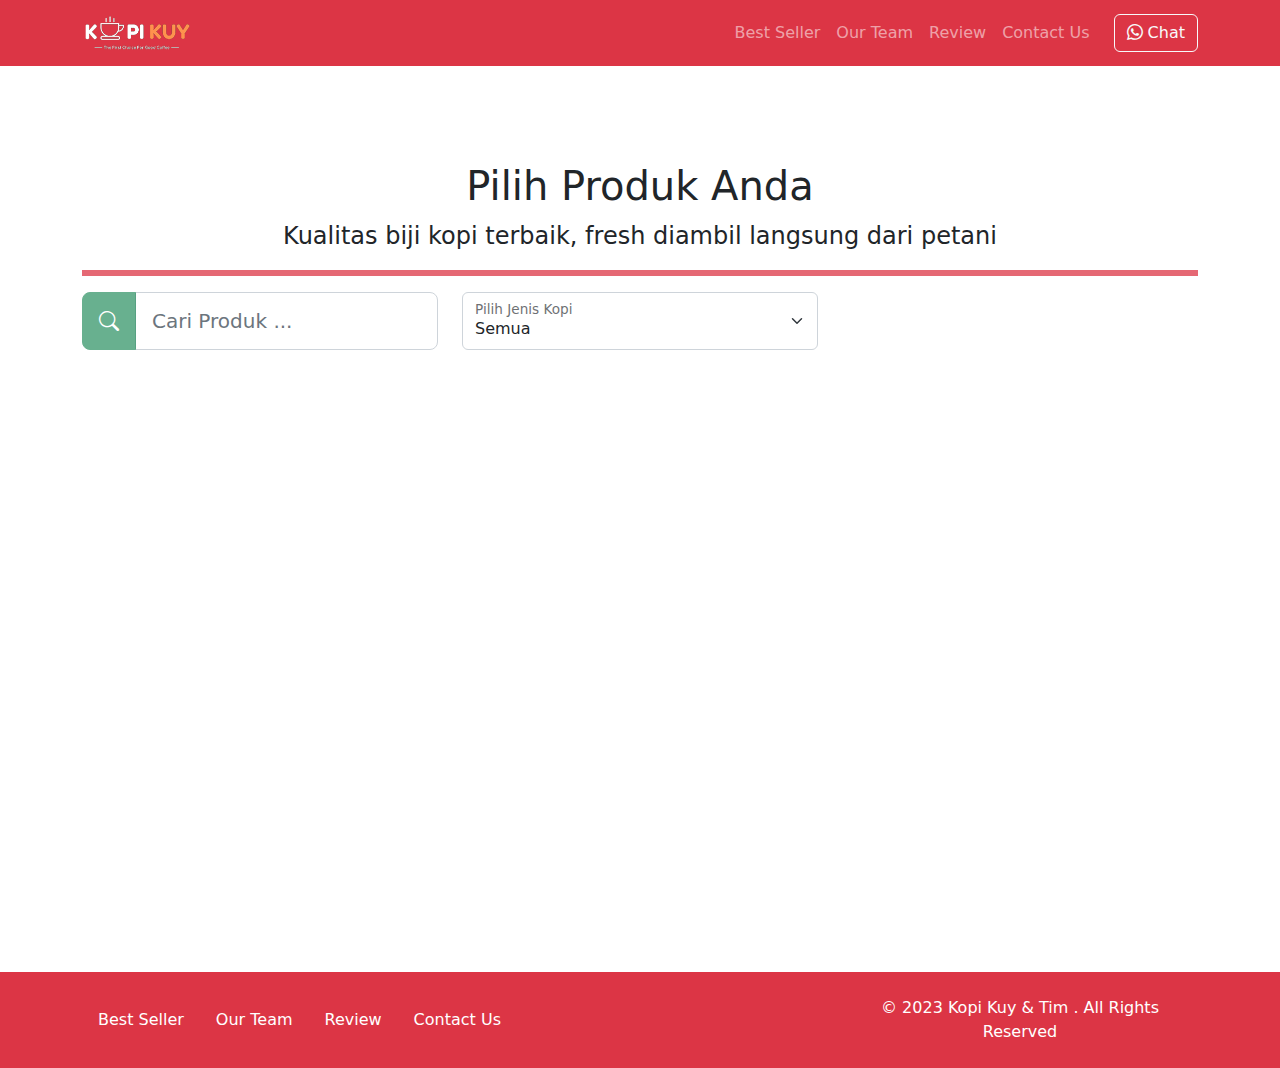
==== produk.html @ 3463b7d6 "Add files via upload" ====
<!DOCTYPE html>
<html lang="id">

<head>
    <meta charset="UTF-8">
    <meta http-equiv="X-UA-Compatible" content="IE=edge">
    <meta name="viewport" content="width=device-width, initial-scale=1.0">
    <link rel="shortcut icon" href="images/favicon/favicon.ico" type="image/x-icon">
    <title>Produk</title>
    <link rel="shortcut icon" href="images/favicon.ico" type="image/x-icon">
    <link rel="stylesheet" href="vendor/bootstrap/bootstrap.min.css">
    <link rel="stylesheet" href="vendor/bootstrap/bootstrap-icons.css">
    <script src="vendor/bootstrap/bootstrap.bundle.min.js"></script>
    <script src="js/jquery-3.6.3.min.js"></script>
    <style>
        /* tulis kode CSS internal di bawah sini */



        /* Batas Akhir penulisan kode CSS internal */
    </style>
</head>

<body>
    <!-- Tulis Kode Bootstrap Di Bawah Sini -->

    <nav class="navbar sticky-top navbar-dark bg-danger navbar-expand-lg bisadicopy">
        <div class="container">
            <a class="navbar-brand" href="index.html">
                <img src="images/logo/logo_kuy.png" height="40" alt="image">
            </a>
            <button class="navbar-toggler" type="button" data-bs-toggle="collapse" data-bs-target="#navbarNav11"
                aria-controls="navbarNav11" aria-expanded="false" aria-label="Toggle navigation">
                <span class="navbar-toggler-icon"></span>
            </button>
            <div class="collapse navbar-collapse" id="navbarNav11">
                <ul class="navbar-nav ms-auto">
                    <li class="nav-item">
                        <a class="nav-link" href="index.html#best-seller">Best Seller</a>
                    </li>
                    <li class="nav-item">
                        <a class="nav-link" href="index.html#our-team">Our Team</a>
                    </li>
                    <li class="nav-item">
                        <a class="nav-link" href="index.html#review">Review</a>
                    </li>
                    <li class="nav-item">
                        <a class="nav-link" href="index.html#contact-us">Contact Us</a>
                    </li>
                </ul>
                <a target="_blank" class="btn btn-outline-light ms-md-3"
                    href="https://wa.me/6281291551234?text=halo kopi kuy saya mau pesan"><i class="bi bi-whatsapp"></i>
                    Chat</a>
            </div>
        </div>
    </nav>

    <section class="riki-block produk text-center my-5 py-5">
        <div class="container">
            <h1>Pilih Produk Anda</h1>
            <p class="fs-4">Kualitas biji kopi terbaik, fresh diambil langsung dari petani</p>
            <hr class="border border-danger border-3 opacity-75">

            <!-- Ini Untuk Select -->
           <div class="row gap-2 gap-md-0">
                <div class="col-md-4">
                    <div class="input-group input-group-lg h-100">
                        <button aria-readonly="true" disabled class="btn btn-success" type="button" id="btn-cari-produk">
                            <i class="bi bi-search"></i>
                        </button>
                        <input id="cari-produk" type="search" class="form-control" placeholder="Cari Produk ..." aria-label="Cari produk search">
                      </div>
                </div>
                <div class="col-md-4">
                    <div class="form-floating">
                        <select class="form-select" id="select_kopi">
                            <option selected value="semua">Semua</option>
                            <option value="arabica">Arabica</option>
                            <option value="robusta">Robusta</option>
                            <option value="nonkopi">Non Kopi</option>
                        </select>
                        <label for="select_kopi">Pilih Jenis Kopi</label>
                    </div>
                </div>


            <div id="baris_produk" class="row row-cols-1 row-cols-sm-2 row-cols-md-3 row-cols-lg-4 text-center mt-5">
               

            </div>
        </div>
    </section>

    <footer class="riki-block footer-small py-4 bg-danger">
        <div class="container">
            <div class="row align-items-center">
                <div class="col-12 col-md-8">
                    <ul class="nav justify-content-center justify-content-md-start">
                        <li class="nav-item">
                            <a class="nav-link" href="index.html#best-seller">Best Seller</a>
                        </li>
                        <li class="nav-item">
                            <a class="nav-link" href="index.html#our-team">Our Team</a>
                        </li>
                        <li class="nav-item">
                            <a class="nav-link" href="index.html#review">Review</a>
                        </li>



                        
                        <li class="nav-item">
                            <a class="nav-link" href="index.html#contact-us">Contact Us</a>
                        </li>
                    </ul>
                </div>

                <div class="col-12 col-md-4 mt-4 mt-md-0 text-center text-md-right">
                    &copy; 2023 Kopi Kuy &amp; Tim . All Rights Reserved
                </div>
            </div>
        </div>
    </footer>


    <!-- Batas Akhir penulisan kode Bootstrap -->
    <script>
        /* Tulis Javascript Di bawah Sini */
        var sumber = "https://rikikurnia.com/prakerja/api/kopi"
        var sumber2 = "data.json"

        select_kopi.onchange = function () {
            var dipilih = select_kopi.value
            console.log(dipilih)
            var template = ""
            $.getJSON(sumber2).then(function (data) {
                var data_kopi = data[dipilih]
                console.log(data_kopi)

                data_kopi.forEach(item => {
                    template += `<div class="col mb-4">
                                    <div class="card">
                                        <img src="${item.foto}" class="card-img-top" alt="...">
                                        <div class="card-body">
                                            <h5 class="card-title">${item.nama}</h5>
                                            <div class="row hargasize my-4">
                                                <div class="col">
                                                    ${item.size}
                                                </div>
                                                <div class="col">
                                                    ${item.harga}
                                                </div>
                                            </div>
                                            <a href="${item.link}" class="btn btn-success w-100">
                                                <i class="bi bi-cart-check"></i> Beli</a>
                                        </div>
                                    </div>
                                </div>`
                                
                })

                baris_produk.innerHTML = template

            })
            
            

        }

        /* Batas Akhir penulisan kode Javascript */
    </script>
</body>

</html>
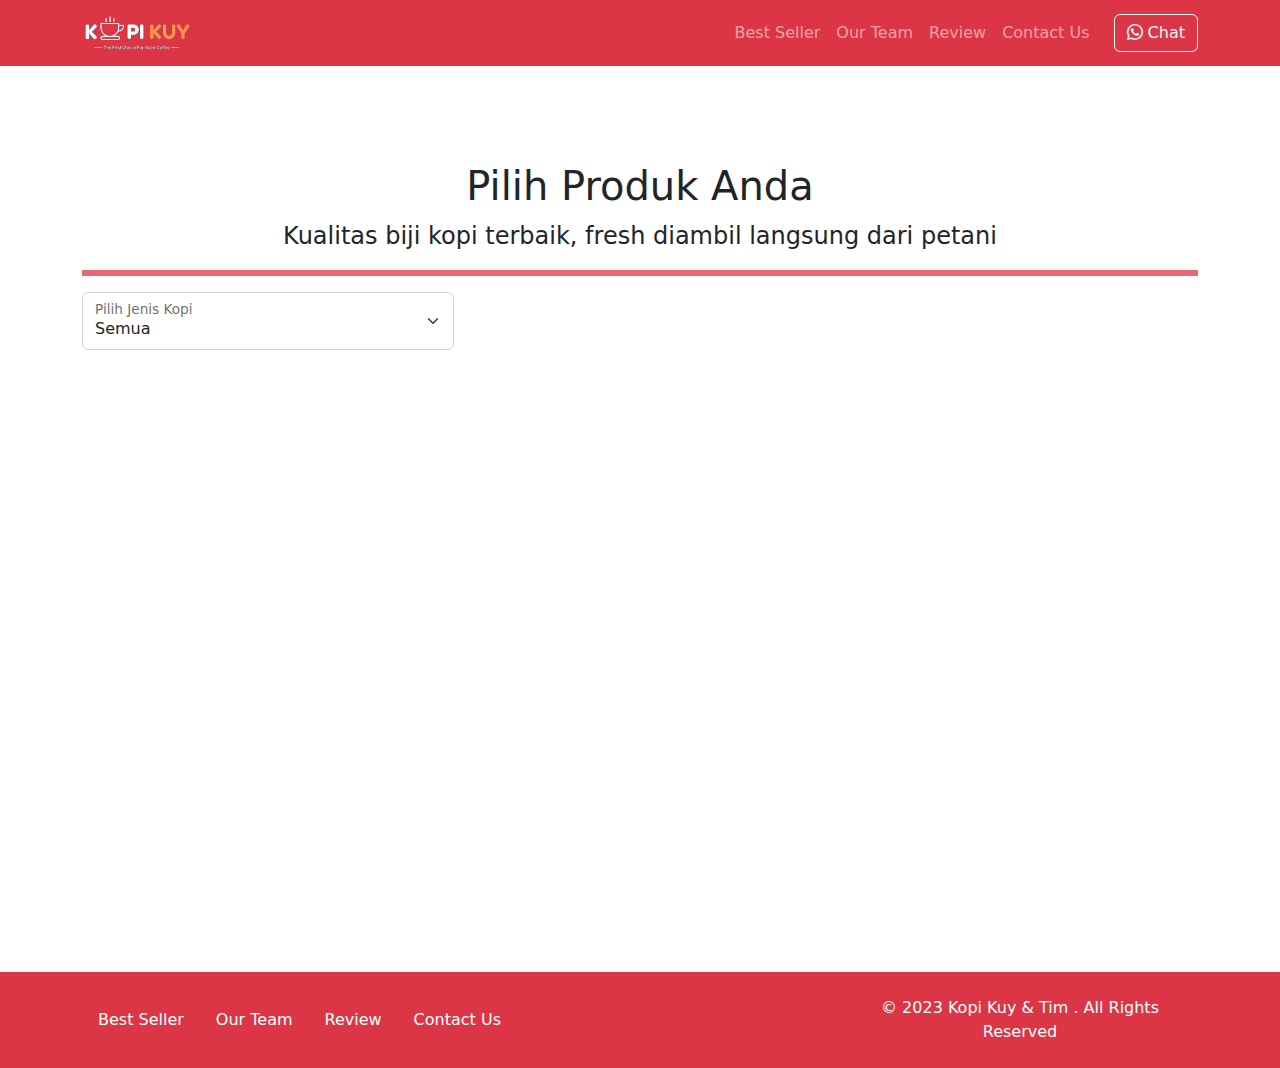
==== commit 836c60d6: "hapus selectnya" ====
--- a/produk.html
+++ b/produk.html
@@ -62,30 +62,22 @@
             <hr class="border border-danger border-3 opacity-75">
 
             <!-- Ini Untuk Select -->
-           <div class="row gap-2 gap-md-0">
-                <div class="col-md-4">
-                    <div class="input-group input-group-lg h-100">
-                        <button aria-readonly="true" disabled class="btn btn-success" type="button" id="btn-cari-produk">
-                            <i class="bi bi-search"></i>
-                        </button>
-                        <input id="cari-produk" type="search" class="form-control" placeholder="Cari Produk ..." aria-label="Cari produk search">
-                      </div>
+
+            <div class="col-md-4">
+                <div class="form-floating">
+                    <select class="form-select" id="select_kopi">
+                        <option selected value="semua">Semua</option>
+                        <option value="arabica">Arabica</option>
+                        <option value="robusta">Robusta</option>
+                        <option value="nonkopi">Non Kopi</option>
+                    </select>
+                    <label for="select_kopi">Pilih Jenis Kopi</label>
                 </div>
-                <div class="col-md-4">
-                    <div class="form-floating">
-                        <select class="form-select" id="select_kopi">
-                            <option selected value="semua">Semua</option>
-                            <option value="arabica">Arabica</option>
-                            <option value="robusta">Robusta</option>
-                            <option value="nonkopi">Non Kopi</option>
-                        </select>
-                        <label for="select_kopi">Pilih Jenis Kopi</label>
-                    </div>
-                </div>
+            </div>
 
 
             <div id="baris_produk" class="row row-cols-1 row-cols-sm-2 row-cols-md-3 row-cols-lg-4 text-center mt-5">
-               
+
 
             </div>
         </div>
@@ -108,7 +100,7 @@
 
 
 
-                        
+
                         <li class="nav-item">
                             <a class="nav-link" href="index.html#contact-us">Contact Us</a>
                         </li>
@@ -156,14 +148,14 @@
                                         </div>
                                     </div>
                                 </div>`
-                                
+
                 })
 
                 baris_produk.innerHTML = template
 
             })
-            
-            
+
+
 
         }
 
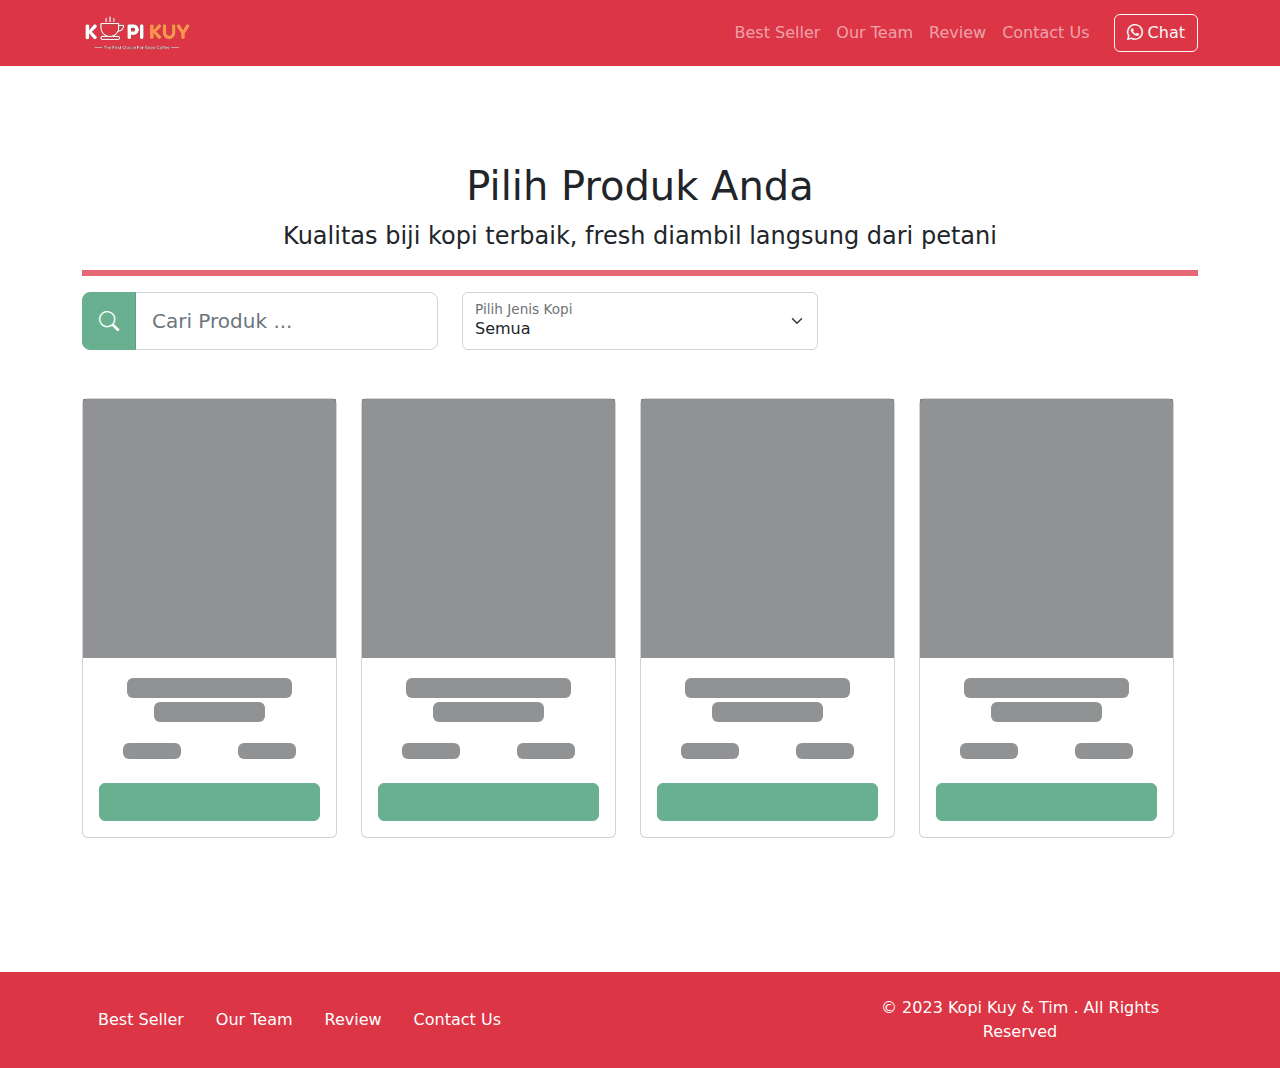
==== commit fc6df859: "Update produk.html" ====
--- a/produk.html
+++ b/produk.html
@@ -62,22 +62,30 @@
             <hr class="border border-danger border-3 opacity-75">
 
             <!-- Ini Untuk Select -->
-
-            <div class="col-md-4">
-                <div class="form-floating">
-                    <select class="form-select" id="select_kopi">
-                        <option selected value="semua">Semua</option>
-                        <option value="arabica">Arabica</option>
-                        <option value="robusta">Robusta</option>
-                        <option value="nonkopi">Non Kopi</option>
-                    </select>
-                    <label for="select_kopi">Pilih Jenis Kopi</label>
-                </div>
-            </div>
+           <div class="row gap-2 gap-md-0">
+                <div class="col-md-4">
+                    <div class="input-group input-group-lg h-100">
+                        <button aria-readonly="true" disabled class="btn btn-success" type="button" id="btn-cari-produk">
+                            <i class="bi bi-search"></i>
+                        </button>
+                        <input id="cari-produk" type="search" class="form-control" placeholder="Cari Produk ..." aria-label="Cari produk search">
+                      </div>
+                </div>
+                <div class="col-md-4">
+                    <div class="form-floating">
+                        <select class="form-select" id="select_kopi">
+                            <option selected value="semua">Semua</option>
+                            <option value="arabica">Arabica</option>
+                            <option value="robusta">Robusta</option>
+                            <option value="nonkopi">Non Kopi</option>
+                        </select>
+                        <label for="select_kopi">Pilih Jenis Kopi</label>
+                    </div>
+                </div>
 
 
             <div id="baris_produk" class="row row-cols-1 row-cols-sm-2 row-cols-md-3 row-cols-lg-4 text-center mt-5">
-
+               
 
             </div>
         </div>
@@ -100,7 +108,7 @@
 
 
 
-
+                        
                         <li class="nav-item">
                             <a class="nav-link" href="index.html#contact-us">Contact Us</a>
                         </li>
@@ -120,47 +128,129 @@
         /* Tulis Javascript Di bawah Sini */
         var sumber = "https://rikikurnia.com/prakerja/api/kopi"
         var sumber2 = "data.json"
-
-        select_kopi.onchange = function () {
-            var dipilih = select_kopi.value
-            console.log(dipilih)
-            var template = ""
-            $.getJSON(sumber2).then(function (data) {
-                var data_kopi = data[dipilih]
-                console.log(data_kopi)
-
+        var selectedData = [];
+
+        var $produkNotFound = $("#produk_not_found");
+        var $backTop = $("#back-top");
+
+        $produkNotFound.hide();
+
+        $backTop.click(function () {
+            $("html, body").scrollTop(0);
+        });
+
+        function showLoadingFetchData() {
+            [1,2,3,4].forEach(item => {
+                baris_produk.innerHTML += `
+                        <div class="col mb-4">
+                            <div class="card p-0" aria-hidden="true">
+                                <span class="placeholder" style="height: 259px;"></span>
+                                <div class="card-body">
+                                    <h5 class="card-title placeholder-glow">
+                                        <span class="placeholder col-9 rounded"></span>
+                                        <span class="placeholder col-6 rounded"></span>
+                                    </h5>
+                                    <p class="card-text placeholder-glow d-flex gap-2 justify-content-between my-4 mx-4">
+                                        <span class="placeholder col-4 rounded"></span>
+                                        <span class="placeholder col-4 rounded"></span>
+                                    </p>
+                                    <a class="btn btn-success disabled placeholder w-100"></a>
+                                </div>
+                            </div>
+                        </div>
+                    `;
+            });
+        }
+
+        function fetchData(dipilih) {
+            showLoadingFetchData();
+            if (dipilih === "semua") {
+                $.when(
+                    $.getJSON(sumber),
+                    $.getJSON(sumber2)
+                ).then(function (dataSumber, dataSumber2) {
+                    selectedData = [...dataSumber[0].robusta, ...dataSumber2[0].nonkopi, ...dataSumber[0].arabica];
+                    displayData(selectedData);
+                });
+            } else if (dipilih === "nonkopi") {
+                $.getJSON(sumber2).then(function (data) {
+                    selectedData = data.nonkopi;
+                    displayData(selectedData);
+                });
+            } else {
+                $.getJSON(sumber).then(function (data) {
+                    selectedData = data[dipilih];
+                    displayData(selectedData);
+                });
+            }
+        }
+
+        function displayData(data_kopi) {
+            baris_produk.innerHTML = "";
+
+            if (data_kopi.length === 0) {
+                $produkNotFound.show();
+            } else {
+                $produkNotFound.hide();
                 data_kopi.forEach(item => {
-                    template += `<div class="col mb-4">
-                                    <div class="card">
-                                        <img src="${item.foto}" class="card-img-top" alt="...">
-                                        <div class="card-body">
-                                            <h5 class="card-title">${item.nama}</h5>
-                                            <div class="row hargasize my-4">
-                                                <div class="col">
-                                                    ${item.size}
-                                                </div>
-                                                <div class="col">
-                                                    ${item.harga}
-                                                </div>
-                                            </div>
-                                            <a href="${item.link}" class="btn btn-success w-100">
-                                                <i class="bi bi-cart-check"></i> Beli</a>
+                    baris_produk.innerHTML += `<div class="col mb-4">
+                            <div class="card">
+                                <img src="${item.foto}" class="card-img-top" alt="...">
+                                <div class="card-body">
+                                    <h5 class="card-title">${item.nama}</h5>
+                                    <div class="row hargasize my-4">
+                                        <div class="col">
+                                            ${item.size}
+                                        </div>
+                                        <div class="col fw-bold text-primary">
+                                            Rp. ${item.harga}
                                         </div>
                                     </div>
-                                </div>`
-
-                })
-
-                baris_produk.innerHTML = template
-
-            })
-
-
-
+                                    <a href="${item.link}" class="btn btn-success w-100"><i class="bi bi-cart4"></i> Beli</a>
+                                </div>
+                            </div>
+                        </div>`;
+                });
+            }
         }
+
+        $(document).ready(function () {
+            fetchData("semua");
+
+            $("#select_kopi").change(function () {
+                var dipilih = $(this).val();
+                fetchData(dipilih);
+            });
+
+            $("#filter_harga").change(function () {
+                var dipilih = $(this).val();
+                var keyword = $("#cari-produk").val().toLowerCase();
+                
+                if (dipilih === "paling_mahal") {
+                    selectedData.sort((a, b) => b.harga - a.harga);
+                } else if (dipilih === "paling_murah") {
+                    selectedData.sort((a, b) => a.harga - b.harga);
+                }
+
+                if (keyword !== "") {
+                    var filteredData = selectedData.filter(item => item.nama.toLowerCase().includes(keyword));
+                    displayData(filteredData);
+                } else {
+                    // If no search keyword, display the sorted selectedData
+                    displayData(selectedData);
+                }
+            });
+
+            $("#cari-produk").on("input", function () {
+                var keyword = $(this).val().toLowerCase();
+                var filteredData = selectedData.filter(item => item.nama.toLowerCase().includes(keyword));
+                displayData(filteredData);
+            });
+        });
+
 
         /* Batas Akhir penulisan kode Javascript */
     </script>
 </body>
 
-</html>+</html>
